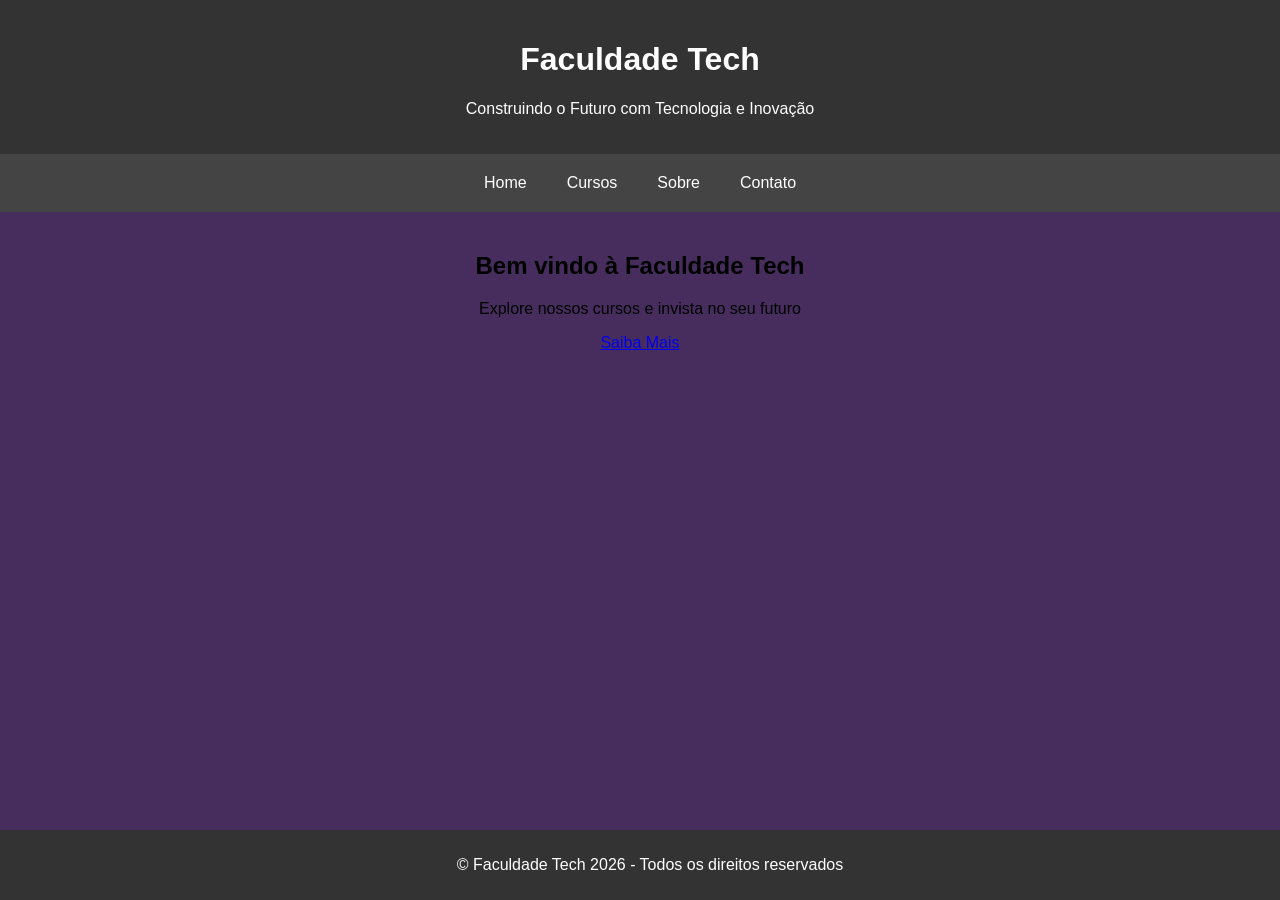
==== site-faculdade/index.html @ c8e3188e "add page with css" ====
<!DOCTYPE html>
<html lang="pt-BR">
<head>
    <meta charset="UTF-8">
    <meta name="viewport" content="width=device-width, initial-scale=1.0">
    <title>Faculdade Tech</title>

     <link rel="stylesheet" href="./CSS/style.css">

</head>
<body>
    <header>
        <h1>Faculdade Tech</h1>
        <p>Construindo o Futuro com Tecnologia e Inovação</p>
    </header>
    <nav>
        <a href="#">Home</a>
        <a href="#">Cursos</a>
        <a href="#">Sobre</a>
        <a href="#">Contato</a>
    </nav>
    <main>
        <h2>Bem vindo à Faculdade Tech</h2>
        <p>Explore nossos cursos e invista no seu futuro</p>
        <a href="#">Saiba Mais</a>
    </main>
    <footer>
        <p>&copy; Faculdade Tech 2026 - Todos os direitos reservados</p>
    </footer>
</body>
</html>
---- site-faculdade/CSS/style.css ----
body{
    font-family: Arial, Helvetica, sans-serif;
    margin: 0;
    padding: 0;
    background-color: rgb(70, 45, 93);
}

header {
   background-color: #333;
   color: white;
   text-align: center;
   padding: 20px;
}


nav{
    background-color: #444;
    justify-content: center;
    padding: 10px;
    display: flex;
}

nav a{
    color: white;
    text-decoration: none;
    padding: 10px 20px;
}

main{
    width: 80%;
    margin: auto;
    padding: 20px;
    text-align: center;
}


footer{
    background-color: #333;
    color: white;
    text-align: center;
    padding: 10px;
    position: absolute;
    bottom: 0;
    width: 100%;
}

nav a:hover{
     color: blanchedalmond;
}
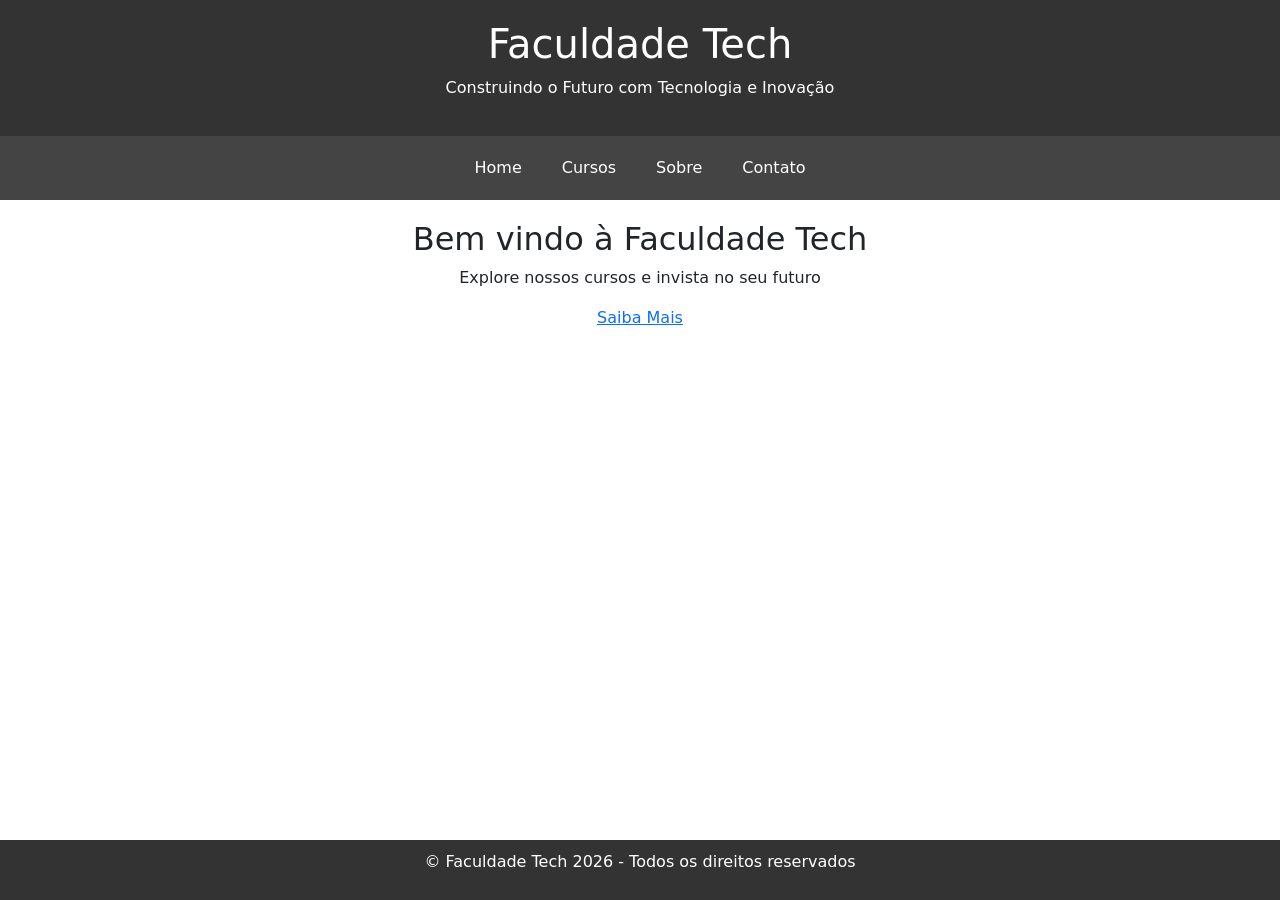
==== commit aaf1d42c: "Aula de hoje" ====
--- a/site-faculdade/index.html
+++ b/site-faculdade/index.html
@@ -7,6 +7,7 @@
 
      <link rel="stylesheet" href="./CSS/style.css">
 
+     <link href="https://cdn.jsdelivr.net/npm/bootstrap@5.3.8/dist/css/bootstrap.min.css" rel="stylesheet" integrity="sha384-sRIl4kxILFvY47J16cr9ZwB07vP4J8+LH7qKQnuqkuIAvNWLzeN8tE5YBujZqJLB" crossorigin="anonymous">
 </head>
 <body>
     <header>
@@ -14,8 +15,8 @@
         <p>Construindo o Futuro com Tecnologia e Inovação</p>
     </header>
     <nav>
-        <a href="#">Home</a>
-        <a href="#">Cursos</a>
+        <a href="index.html">Home</a>
+        <a href="/cursos.html">Cursos</a>
         <a href="#">Sobre</a>
         <a href="#">Contato</a>
     </nav>
